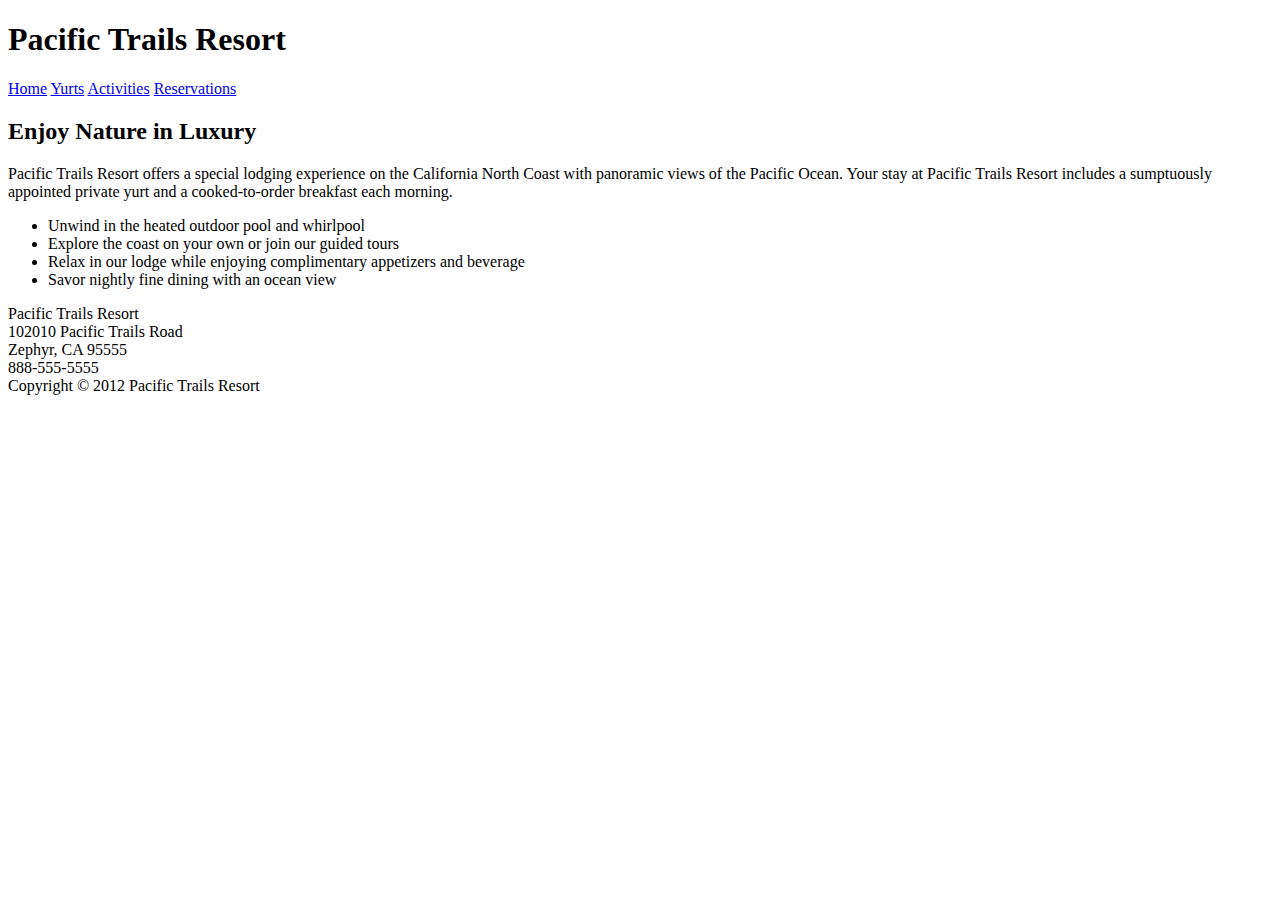
==== index.html @ 46a77525 "Lab 1" ====
<!DOCTYPE html>
<html lang="en">
    <head>
        <title>Pacific Trails Resort - Home</title>
        <meta charset="utf-8">
    </head>
    <body>
        <header>
            <h1>Pacific Trails Resort</h1>
        </header>
        <nav>
            <a href="index.html">Home</a>
            <a href="yurts.html">Yurts</a>
            <a href="activities.html">Activities</a>
            <a href="reservations.html">Reservations</a>
        </nav>
        <main>
            <h2>Enjoy Nature in Luxury</h2>
            <p>Pacific Trails Resort offers a special lodging experience on the California North Coast with panoramic views of the Pacific Ocean. Your stay at Pacific Trails Resort includes a sumptuously appointed private yurt and a cooked-to-order breakfast each morning.</p>
            <ul>
                <li>Unwind in the heated outdoor pool and whirlpool</li>
                <li>Explore the coast on your own or join our guided tours</li>
                <li>Relax in our lodge while enjoying complimentary appetizers and beverage</li>
                <li>Savor nightly fine dining with an ocean view</li>
            </ul>
            <div>
                Pacific Trails Resort<br>
                102010 Pacific Trails Road<br>
                Zephyr, CA 95555<br>
                888-555-5555
            </div>
        </main>
        <footer>
            Copyright &copy; 2012 Pacific Trails Resort
            <p><a href="mailto:youremail@my.centennialcollege.ca"></a></p>
        </footer>
    </body>
</html>
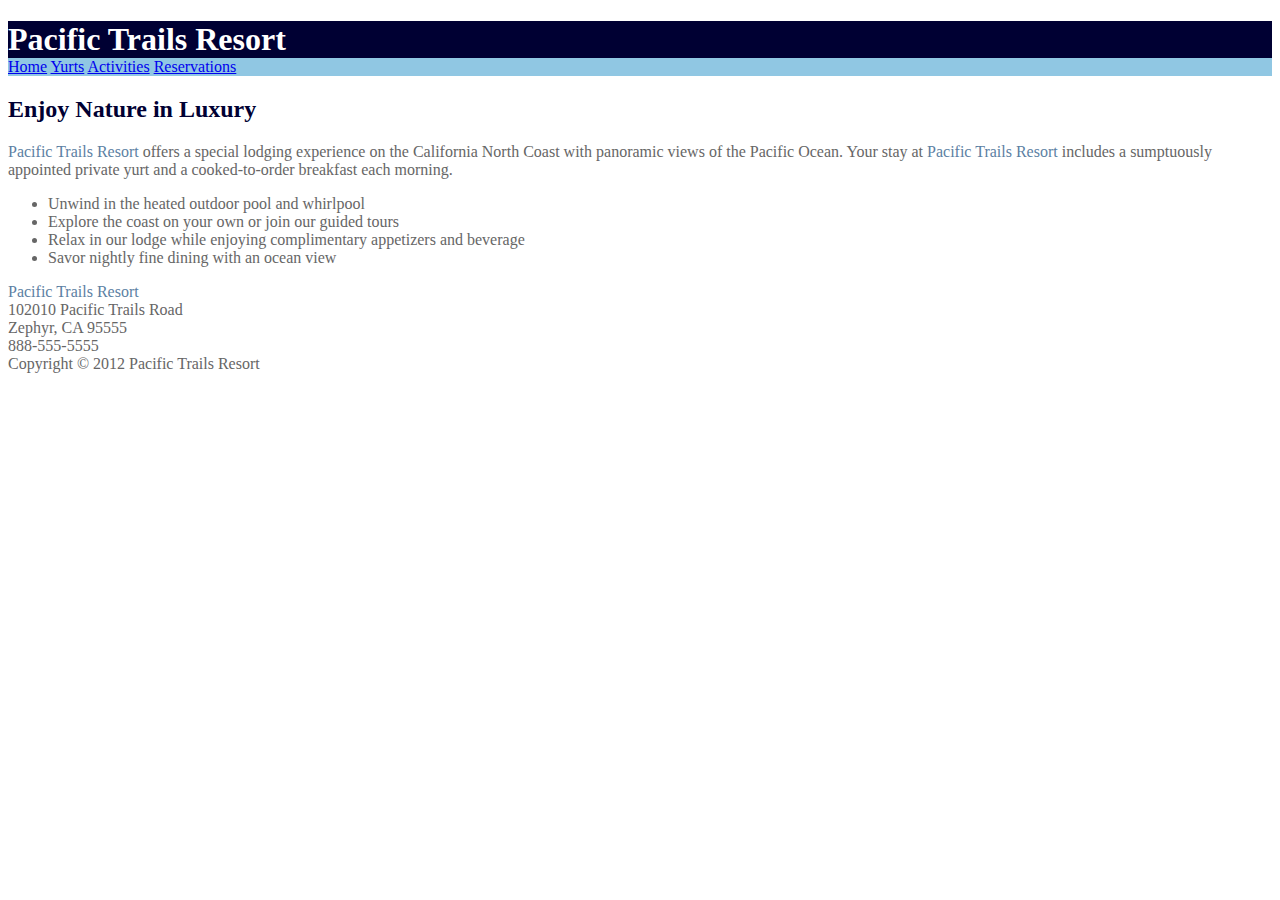
==== commit b0588d45: "Lab 2" ====
--- a/index.html
+++ b/index.html
@@ -3,6 +3,7 @@
     <head>
         <title>Pacific Trails Resort - Home</title>
         <meta charset="utf-8">
+        <link rel="stylesheet" href="pacific.css">
     </head>
     <body>
         <header>
@@ -16,15 +17,15 @@
         </nav>
         <main>
             <h2>Enjoy Nature in Luxury</h2>
-            <p>Pacific Trails Resort offers a special lodging experience on the California North Coast with panoramic views of the Pacific Ocean. Your stay at Pacific Trails Resort includes a sumptuously appointed private yurt and a cooked-to-order breakfast each morning.</p>
+            <p><span class="resort">Pacific Trails Resort</span> offers a special lodging experience on the California North Coast with panoramic views of the Pacific Ocean. Your stay at <span class="resort">Pacific Trails Resort</span> includes a sumptuously appointed private yurt and a cooked-to-order breakfast each morning.</p>
             <ul>
                 <li>Unwind in the heated outdoor pool and whirlpool</li>
                 <li>Explore the coast on your own or join our guided tours</li>
                 <li>Relax in our lodge while enjoying complimentary appetizers and beverage</li>
                 <li>Savor nightly fine dining with an ocean view</li>
             </ul>
-            <div>
-                Pacific Trails Resort<br>
+            <div id="contact">
+                <span class="resort">Pacific Trails Resort</span><br>
                 102010 Pacific Trails Road<br>
                 Zephyr, CA 95555<br>
                 888-555-5555
--- a/pacific.css
+++ b/pacific.css
@@ -0,0 +1,26 @@
+body{
+    background-color: #FFFFFF;
+    color: #666666;
+
+}
+
+header{
+    background-color: #000033;
+    color: #FFFFFF;
+}
+
+nav{
+    background-color: #90C7E3;
+}
+
+h2{
+    color:#000033;
+}
+
+h1{
+    margin-bottom:0px;
+}
+
+.resort{
+    color:#5C7FA3;
+}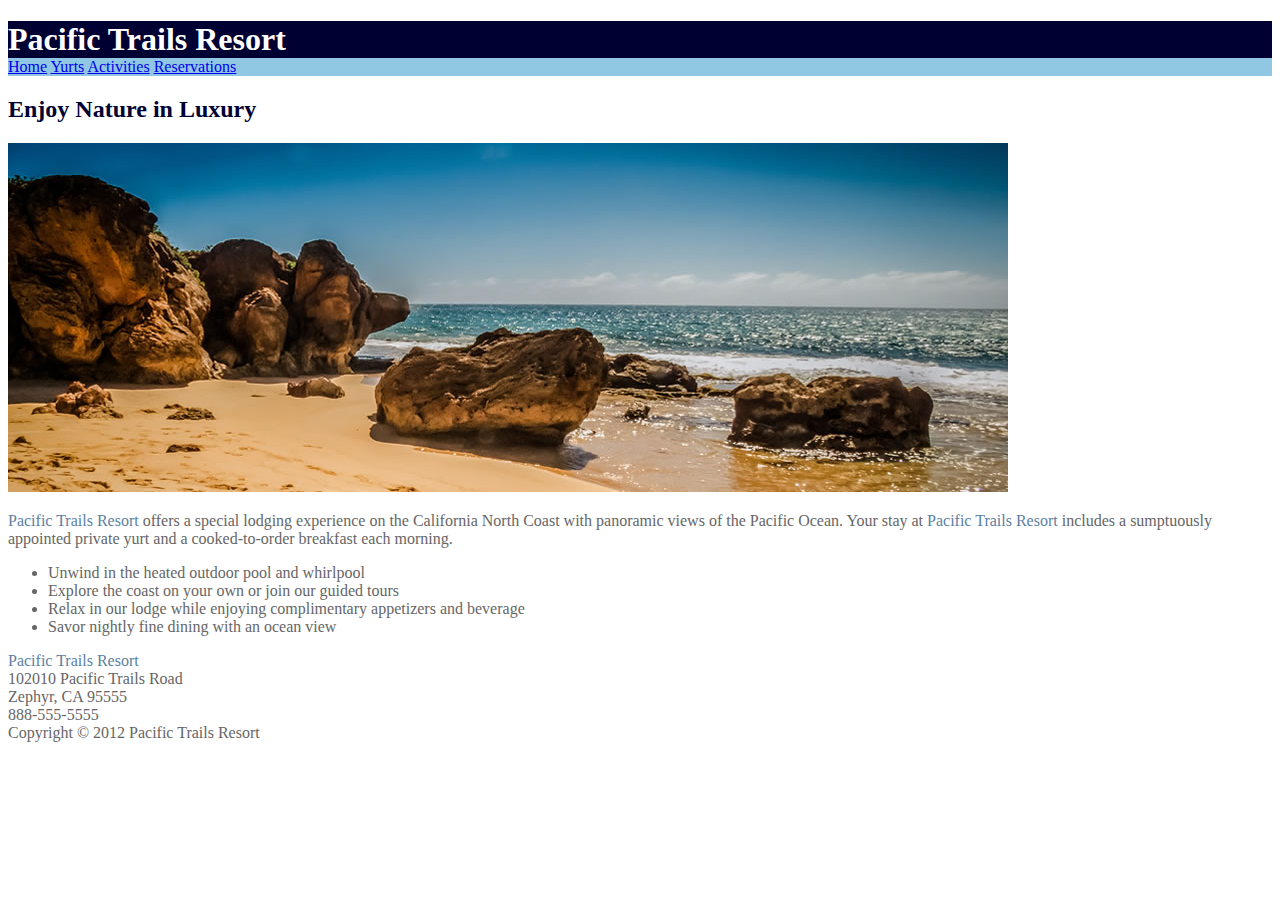
==== commit 28b2c0e8: "LAB 3" ====
--- a/index.html
+++ b/index.html
@@ -17,6 +17,7 @@
         </nav>
         <main>
             <h2>Enjoy Nature in Luxury</h2>
+            <img src="images/coast.jpg" alt="Pacific Trails Resort is next to the beach" width = "1000" height ="349">
             <p><span class="resort">Pacific Trails Resort</span> offers a special lodging experience on the California North Coast with panoramic views of the Pacific Ocean. Your stay at <span class="resort">Pacific Trails Resort</span> includes a sumptuously appointed private yurt and a cooked-to-order breakfast each morning.</p>
             <ul>
                 <li>Unwind in the heated outdoor pool and whirlpool</li>
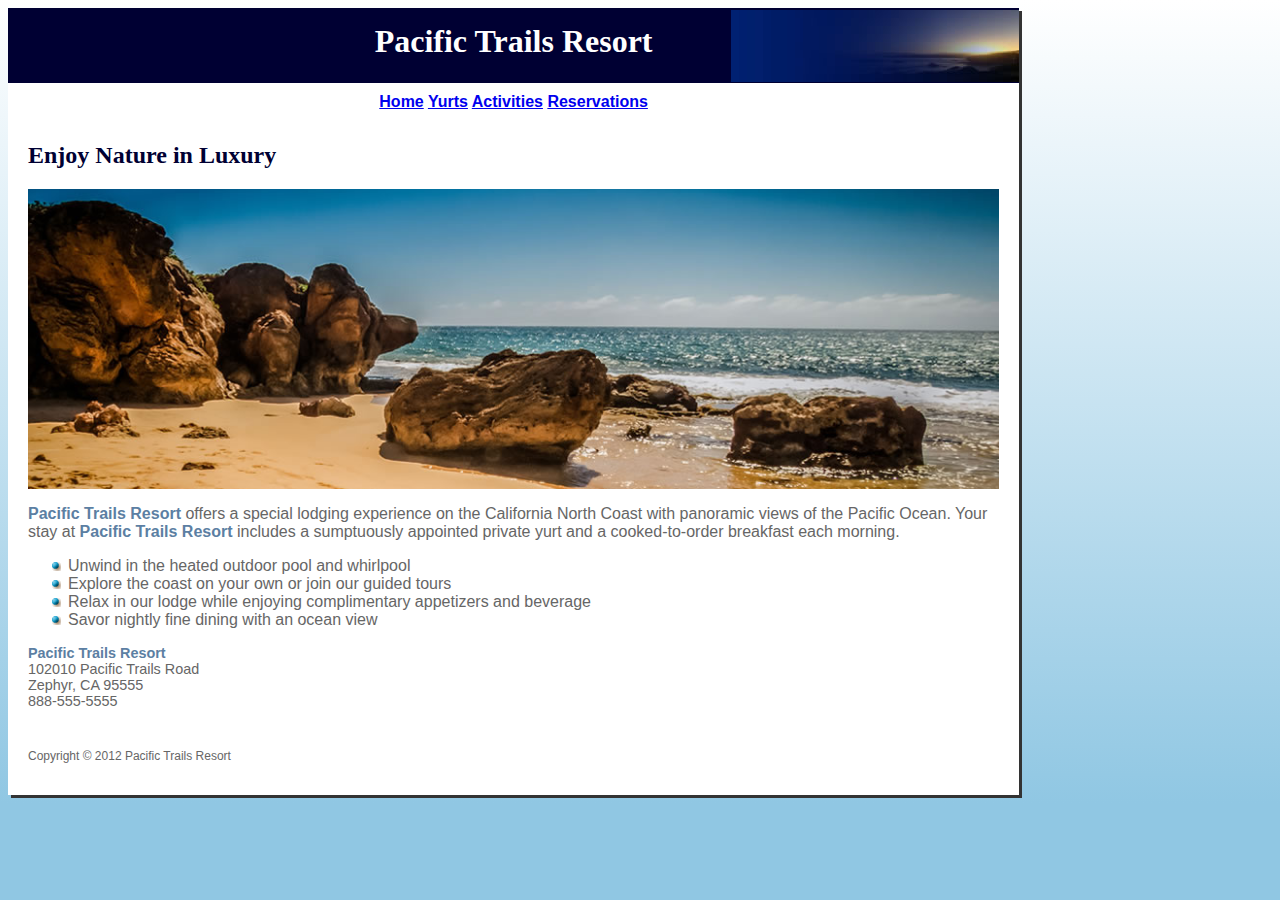
==== commit ac723c26: "Lab 6" ====
--- a/index.html
+++ b/index.html
@@ -6,35 +6,37 @@
         <link rel="stylesheet" href="pacific.css">
     </head>
     <body>
-        <header>
-            <h1>Pacific Trails Resort</h1>
-        </header>
-        <nav>
-            <a href="index.html">Home</a>
-            <a href="yurts.html">Yurts</a>
-            <a href="activities.html">Activities</a>
-            <a href="reservations.html">Reservations</a>
-        </nav>
-        <main>
-            <h2>Enjoy Nature in Luxury</h2>
-            <img src="images/coast.jpg" alt="Pacific Trails Resort is next to the beach" width = "1000" height ="349">
-            <p><span class="resort">Pacific Trails Resort</span> offers a special lodging experience on the California North Coast with panoramic views of the Pacific Ocean. Your stay at <span class="resort">Pacific Trails Resort</span> includes a sumptuously appointed private yurt and a cooked-to-order breakfast each morning.</p>
-            <ul>
-                <li>Unwind in the heated outdoor pool and whirlpool</li>
-                <li>Explore the coast on your own or join our guided tours</li>
-                <li>Relax in our lodge while enjoying complimentary appetizers and beverage</li>
-                <li>Savor nightly fine dining with an ocean view</li>
-            </ul>
-            <div id="contact">
-                <span class="resort">Pacific Trails Resort</span><br>
-                102010 Pacific Trails Road<br>
-                Zephyr, CA 95555<br>
-                888-555-5555
-            </div>
-        </main>
-        <footer>
-            Copyright &copy; 2012 Pacific Trails Resort
-            <p><a href="mailto:youremail@my.centennialcollege.ca"></a></p>
-        </footer>
+        <div id="wrapper">
+            <header>
+                <h1>Pacific Trails Resort</h1>
+            </header>
+            <nav>
+                <a href="index.html">Home</a>
+                <a href="yurts.html">Yurts</a>
+                <a href="activities.html">Activities</a>
+                <a href="reservations.html">Reservations</a>
+            </nav>
+            <main>
+                <h2>Enjoy Nature in Luxury</h2>
+                <div id="homehero"></div>
+                <p><span class="resort">Pacific Trails Resort</span> offers a special lodging experience on the California North Coast with panoramic views of the Pacific Ocean. Your stay at <span class="resort">Pacific Trails Resort</span> includes a sumptuously appointed private yurt and a cooked-to-order breakfast each morning.</p>
+                <ul>
+                    <li>Unwind in the heated outdoor pool and whirlpool</li>
+                    <li>Explore the coast on your own or join our guided tours</li>
+                    <li>Relax in our lodge while enjoying complimentary appetizers and beverage</li>
+                    <li>Savor nightly fine dining with an ocean view</li>
+                </ul>
+                <div id="contact">
+                    <span class="resort">Pacific Trails Resort</span><br>
+                    102010 Pacific Trails Road<br>
+                    Zephyr, CA 95555<br>
+                    888-555-5555
+                </div>
+            </main>
+            <footer>
+                Copyright &copy; 2012 Pacific Trails Resort
+                <p><a href="mailto:youremail@my.centennialcollege.ca"></a></p>
+            </footer>
+        </div>
     </body>
 </html>--- a/pacific.css
+++ b/pacific.css
@@ -1,26 +1,123 @@
 body{
-    background-color: #FFFFFF;
-    color: #666666;
-
+    background-color:#90C7E3;
+    background-image: linear-gradient(#FFFFFF,#90C7E3);
+    background-repeat: no-repeat;
+    color:#666666;
+    font-family:Arial, Helvetica, sans-serif;
 }
 
 header{
-    background-color: #000033;
-    color: #FFFFFF;
+    background-color:#000033;
+    color:#FFFFFF;
+    background-image: url(images/sunset.jpg);
+    background-repeat: no-repeat;
+    background-position: right;
+    height: 60px;
+    text-align: center;
+    padding-top:15px;
 }
 
 nav{
-    background-color: #90C7E3;
+    background-color:#FFFFFF;
+    font-weight:bold;
+    text-align:center;
+    padding: 10px;
+}
+
+h1, h2, h3 {
+    font-family:Georgia, 'Times New Roman', Times, serif
+}
+
+h3 {
+    color: #000033;
+    text-shadow: 1px 1px #CCCCCC;
 }
 
 h2{
     color:#000033;
 }
 
-h1{
+h1 {
+    margin-top:0px;
     margin-bottom:0px;
 }
 
+ul {
+    list-style-image: url(images/marker.gif);
+}
+
+table, td, th{
+    border:2px solid #3399CC;
+    border-collapse: collapse;
+}
+
+td, th{
+    padding:0.5em;
+    text-align: center;
+}
+
+tr:nth-of-type(odd){
+    background-color:#75d8ff
+}
+
+main{
+    padding:1px 20px 20px;
+}
+footer {
+    font-size: 75%;
+    padding:20px;
+}
+
+label{
+    display:block;
+}
+
+input, textarea{
+    display:block;
+    margin-bottom:20px;
+}
 .resort{
     color:#5C7FA3;
+    font-weight: 700;
+}
+
+#contact {
+    font-size:90%;
+}
+
+.text{
+    text-align:left;
+}
+
+#wrapper{
+    width:80%;
+    background-color:#FFFFFF;
+    box-shadow: 3px 3px #333333;
+}
+
+#homehero{
+    height:300px;
+    background-image: url(images/coast.jpg);
+    background-size: 100%;
+    background-repeat: no-repeat;
+    background-position:center;
+
+}
+
+#yurthero{
+    height:300px;
+    background-image: url(images/yurt.jpg);
+    background-size: 100%;
+    background-repeat: no-repeat;
+    background-position:center;
+
+}
+
+#trailhero{
+    height:300px;
+    background-image: url(images/trail.jpg);
+    background-size: 100%;
+    background-repeat: no-repeat;
+    background-position:center;
+
 }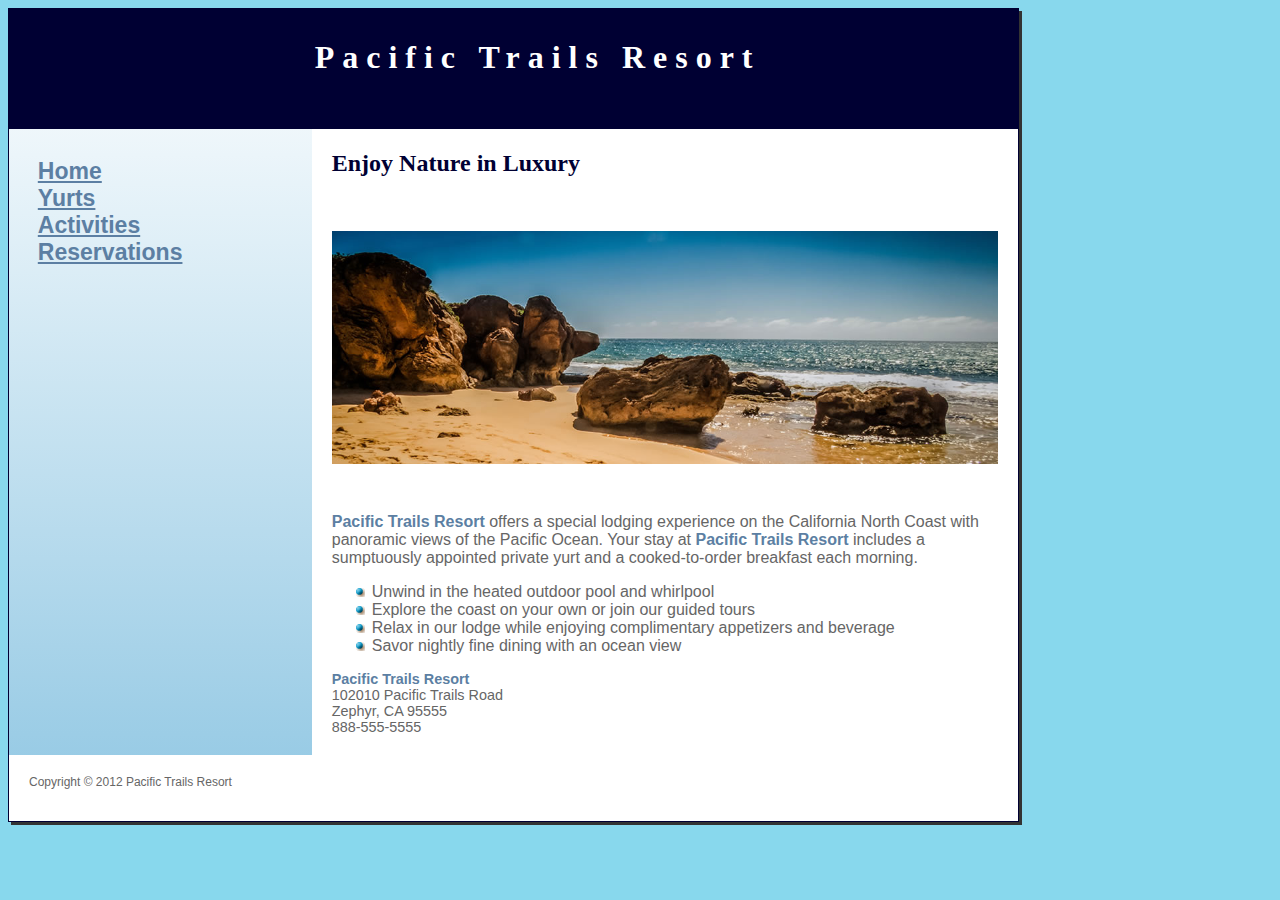
==== commit 146c31d2: "Lab 7 Part A" ====
--- a/index.html
+++ b/index.html
@@ -11,12 +11,13 @@
                 <h1>Pacific Trails Resort</h1>
             </header>
             <nav>
-                <a href="index.html">Home</a>
-                <a href="yurts.html">Yurts</a>
-                <a href="activities.html">Activities</a>
-                <a href="reservations.html">Reservations</a>
-            </nav>
-            <main>
+                <ul>
+                    <li><a href="index.html">Home</a></li>
+                    <li><a href="yurts.html">Yurts</a></li>
+                    <li><a href="activities.html">Activities</a></li>
+                    <li><a href="reservations.html">Reservations</a></li>
+                </ul>
+            </nav><main>
                 <h2>Enjoy Nature in Luxury</h2>
                 <div id="homehero"></div>
                 <p><span class="resort">Pacific Trails Resort</span> offers a special lodging experience on the California North Coast with panoramic views of the Pacific Ocean. Your stay at <span class="resort">Pacific Trails Resort</span> includes a sumptuously appointed private yurt and a cooked-to-order breakfast each morning.</p>
--- a/pacific.css
+++ b/pacific.css
@@ -1,7 +1,9 @@
+*{
+    box-sizing: border-box;
+}
+
 body{
-    background-color:#90C7E3;
-    background-image: linear-gradient(#FFFFFF,#90C7E3);
-    background-repeat: no-repeat;
+    background-color:#88D8ED;
     color:#666666;
     font-family:Arial, Helvetica, sans-serif;
 }
@@ -9,19 +11,37 @@
 header{
     background-color:#000033;
     color:#FFFFFF;
-    background-image: url(images/sunset.jpg);
-    background-repeat: no-repeat;
-    background-position: right;
-    height: 60px;
+    height: 120px;
     text-align: center;
-    padding-top:15px;
+    padding-top:30px;
+    padding-left:3em;
 }
 
 nav{
-    background-color:#FFFFFF;
     font-weight:bold;
-    text-align:center;
-    padding: 10px;
+    padding: 1.5em;
+    font-size: 120%;
+    display:inline-block;
+    width:30%;
+    vertical-align: top;
+}
+nav > ul{
+    list-style-type: none;
+    font-size: 1.2em;
+    margin:0px;
+    padding:0px;
+}
+
+nav a:link{
+    color:#5C7FA3;
+}
+nav a:visited{
+    color:#344873;
+
+}
+
+nav a:hover{
+    color:#A52A2A;
 }
 
 h1, h2, h3 {
@@ -40,9 +60,11 @@
 h1 {
     margin-top:0px;
     margin-bottom:0px;
+    font-size:3m;
+    letter-spacing: 0.25em;
 }
 
-ul {
+main ul {
     list-style-image: url(images/marker.gif);
 }
 
@@ -62,10 +84,14 @@
 
 main{
     padding:1px 20px 20px;
+    display:inline-block;
+    width:70%;
+    background-color:#FFFFFF;
 }
 footer {
     font-size: 75%;
     padding:20px;
+    background-color: #FFFFFF;
 }
 
 label{
@@ -91,8 +117,10 @@
 
 #wrapper{
     width:80%;
-    background-color:#FFFFFF;
+    background-color:#90C7E3;
+    background-image: linear-gradient(#FFFFFF,#90C7E3);
     box-shadow: 3px 3px #333333;
+    border:1px solid #000033;
 }
 
 #homehero{
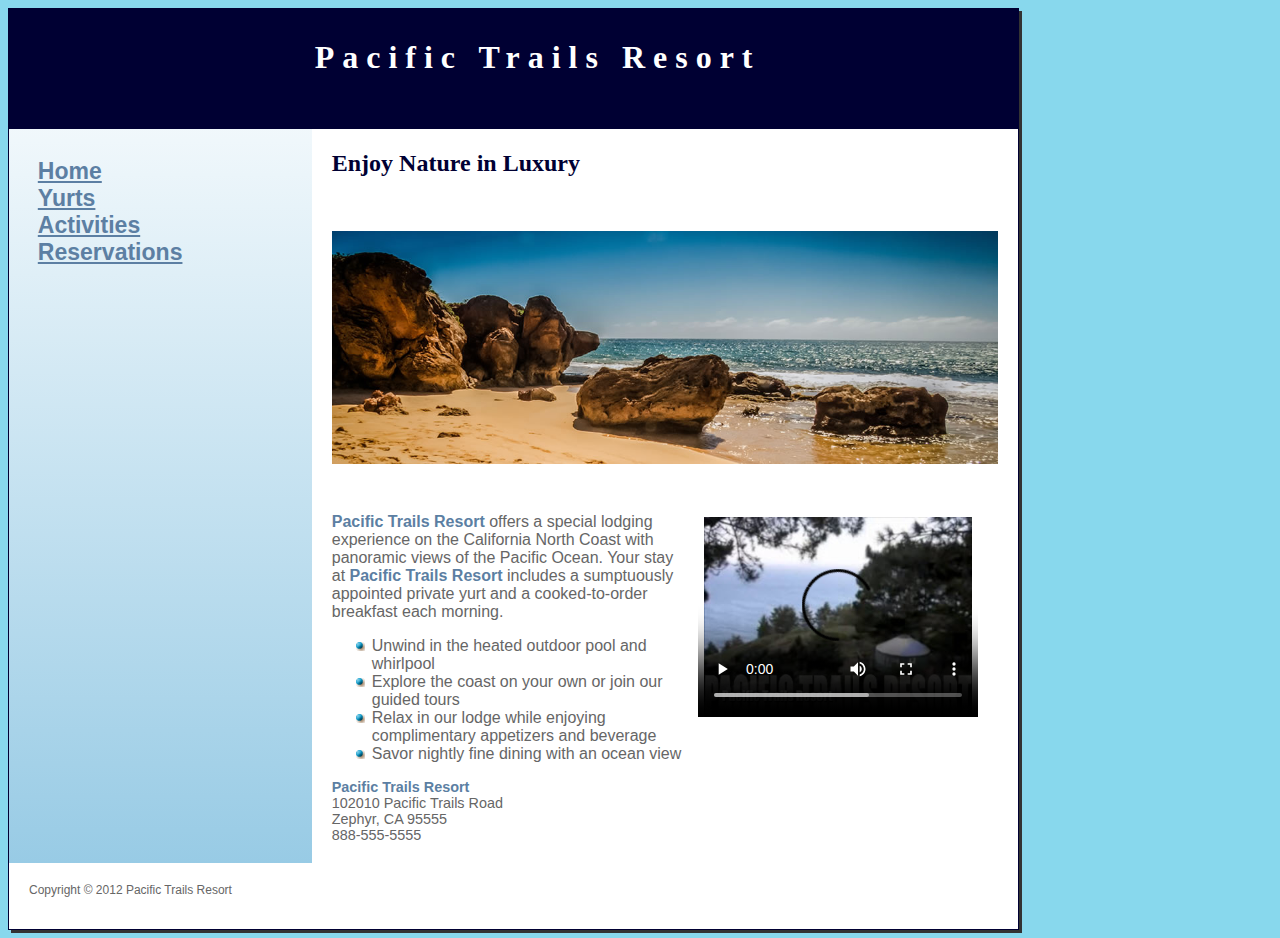
==== commit c9b94f05: "LAB 8" ====
--- a/index.html
+++ b/index.html
@@ -3,6 +3,7 @@
     <head>
         <title>Pacific Trails Resort - Home</title>
         <meta charset="utf-8">
+        <meta name="viewport" content="width=device-width, initial-scale=1.0">
         <link rel="stylesheet" href="pacific.css">
     </head>
     <body>
@@ -20,6 +21,10 @@
             </nav><main>
                 <h2>Enjoy Nature in Luxury</h2>
                 <div id="homehero"></div>
+                <video controls width="320" height="240" poster="video/pacifictrailsresort.jpg">
+                    <source src="video/PacficTrailsResort.mp4" type="video/mp4">
+                    <a href="video/PacficTrailsResort.mp4">Download the video here</a>
+                </video>
                 <p><span class="resort">Pacific Trails Resort</span> offers a special lodging experience on the California North Coast with panoramic views of the Pacific Ocean. Your stay at <span class="resort">Pacific Trails Resort</span> includes a sumptuously appointed private yurt and a cooked-to-order breakfast each morning.</p>
                 <ul>
                     <li>Unwind in the heated outdoor pool and whirlpool</li>
@@ -31,7 +36,8 @@
                     <span class="resort">Pacific Trails Resort</span><br>
                     102010 Pacific Trails Road<br>
                     Zephyr, CA 95555<br>
-                    888-555-5555
+                    <span id="desktop">888-555-5555</span>
+                    <a id="mobile" href="tel:888-555-5555">888-555-5555</a>
                 </div>
             </main>
             <footer>
--- a/pacific.css
+++ b/pacific.css
@@ -32,6 +32,10 @@
     padding:0px;
 }
 
+nav a{
+    transition:color 3s ease-out;
+}
+
 nav a:link{
     color:#5C7FA3;
 }
@@ -109,6 +113,11 @@
 
 #contact {
     font-size:90%;
+}
+
+video{
+    float:right;
+    padding:20px;
 }
 
 .text{
@@ -148,4 +157,96 @@
     background-repeat: no-repeat;
     background-position:center;
 
+}
+
+#mobile{
+    display:none;
+}
+
+#grid{
+    display:grid;
+    grid-template-columns: 30% 70%;
+    justify-items: center;
+    align-items: center;
+    margin-top: 5%;
+}
+#thumbnails{
+    flex-direction: column;
+    gap:10px
+}
+
+#bigimage{
+    width:100%;
+    height:auto;
+    padding: 5%;
+}
+@media only screen and (max-width: 1024px){
+    body{
+        margin:0px;
+        background-color: #FFFFFF;
+    }
+    #wrapper{
+        min-width:400px;
+        width:auto;
+        box-shadow:none;
+        border:none;
+    }
+    header{
+        height:auto;
+        padding:0.5em 0em;
+    }
+    h1{
+        letter-spacing: 0.1em;
+    }
+    nav{
+        display:block;
+        width:auto;
+    }
+    main{
+        display:block;
+        width:auto;
+    }
+    nav>ul{
+        display:flex;
+        justify-content: space-around;
+    }
+    nav li{
+        display:inline;
+
+    }
+}
+
+@media only screen and (max-width: 600px){
+    main{
+        padding:0.1em 1em;
+        font-size:90%;
+    }
+    h1{
+        font-size: 2em;
+    }
+    nav{
+        padding:0px;
+    }
+    nav>ul{
+        display:block;
+        text-align:center;
+    }
+    nav li{
+        display:block;
+        margin:0px;
+        border-bottom: 2px solid #330000;
+    }
+    nav a{
+        display:block;
+    }
+    #homehero,#yurthero,#trailhero{
+        display:none;
+    }
+    #mobile{
+        display:inline;
+    }
+    #desktop{
+        display:none;
+    }
+
 }